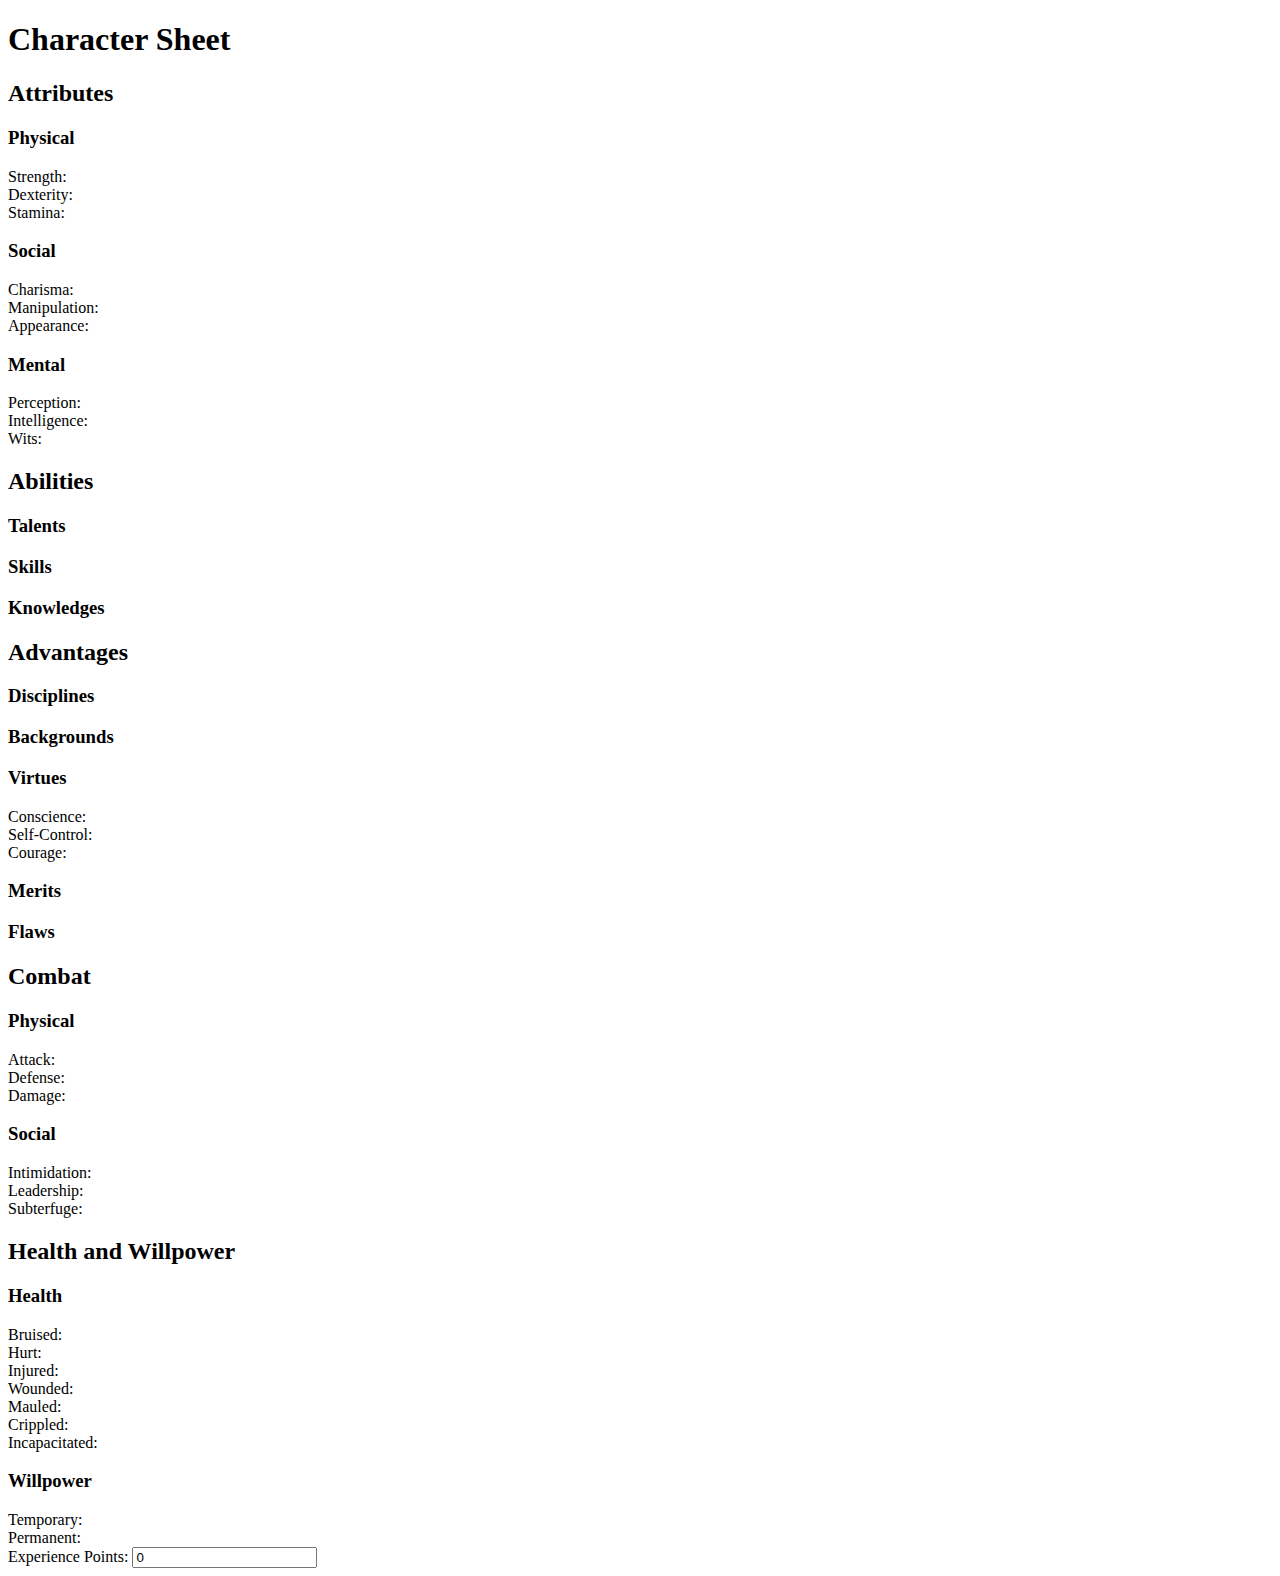
==== BlankSheet.html @ 2cb6385e "Create BlankSheet.html" ====
<!DOCTYPE html>
<html>
<head>
    <title>Vampire: The Masquerade - Character Sheet</title>
    <link rel="stylesheet" type="text/css" href="styles.css">
</head>
<body>
    <div id="character-sheet">
        <h1>Character Sheet</h1>

        <div class="section">
            <h2 class="section-title">Attributes</h2>
            <div class="section-content">
                <div class="subsection">
                    <h3 class="subsection-title">Physical</h3>
                    <div class="subsection-content">
                        <div class="label">Strength:</div>
                        <div class="input"></div>

                        <div class="label">Dexterity:</div>
                        <div class="input"></div>

                        <div class="label">Stamina:</div>
                        <div class="input"></div>
                    </div>
                </div>

                <div class="subsection">
                    <h3 class="subsection-title">Social</h3>
                    <div class="subsection-content">
                        <div class="label">Charisma:</div>
                        <div class="input"></div>

                        <div class="label">Manipulation:</div>
                        <div class="input"></div>

                        <div class="label">Appearance:</div>
                        <div class="input"></div>
                    </div>
                </div>

                <div class="subsection">
                    <h3 class="subsection-title">Mental</h3>
                    <div class="subsection-content">
                        <div class="label">Perception:</div>
                        <div class="input"></div>

                        <div class="label">Intelligence:</div>
                        <div class="input"></div>

                        <div class="label">Wits:</div>
                        <div class="input"></div>
                    </div>
                </div>
            </div>
        </div>

        <div class="section">
            <h2 class="section-title">Abilities</h2>
            <div class="section-content">
                <div class="subsection">
                    <h3 class="subsection-title">Talents</h3>
                    <div class="subsection-content">
                        <!-- Add talents here -->
                    </div>
                </div>

                <div class="subsection">
                    <h3 class="subsection-title">Skills</h3>
                    <div class="subsection-content">
                        <!-- Add skills here -->
                    </div>
                </div>

                <div class="subsection">
                    <h3 class="subsection-title">Knowledges</h3>
                    <div class="subsection-content">
                        <!-- Add knowledges here -->
                    </div>
                </div>
            </div>
        </div>

        <div class="section">
            <h2 class="section-title">Advantages</h2>
            <div class="section-content">
                <div class="subsection">
                    <h3 class="subsection-title">Disciplines</h3>
                    <div class="subsection-content">
                        <!-- Add disciplines here -->
                    </div>
                </div>

                <div class="subsection">
                    <h3 class="subsection-title">Backgrounds</h3>
                    <div class="subsection-content">
                        <!-- Add backgrounds here -->
                    </div>
                </div>

                <div class="subsection">
                    <h3 class="subsection-title">Virtues</h3>
                    <div class="subsection-content">
                        <div class="label">Conscience:</div>
                        <div class="input"></div>

                        <div class="label">Self-Control:</div>
                        <div class="input"></div>

                        <div class="label">Courage:</div>
                        <div class="input"></div>
                    </div>
                </div>

                <div class="subsection">
                    <h3 class="subsection-title">Merits</h3>
                    <div class="subsection-content">
                        <!-- Add merits here -->
                    </div>
                </div>

                <div class="subsection">
                    <h3 class="subsection-title">Flaws</h3>
                    <div class="subsection-content">
                        <!-- Add flaws here -->
                    </div>
                </div>
            </div>
        </div>

        <div class="section">
            <h2 class="section-title">Combat</h2>
            <div class="section-content">
                <div class="subsection">
                    <h3 class="subsection-title">Physical</h3>
                    <div class="subsection-content">
                        <div class="label">Attack:</div>
                        <div class="input"></div>

                        <div class="label">Defense:</div>
                        <div class="input"></div>

                        <div class="label">Damage:</div>
                        <div class="input"></div>
                    </div>
                </div>

                <div class="subsection">
                    <h3 class="subsection-title">Social</h3>
                    <div class="subsection-content">
                        <div class="label">Intimidation:</div>
                        <div class="input"></div>

                        <div class="label">Leadership:</div>
                        <div class="input"></div>

                        <div class="label">Subterfuge:</div>
                        <div class="input"></div>
                    </div>
                </div>
            </div>
        </div>

        <div class="section">
            <h2 class="section-title">Health and Willpower</h2>
            <div class="section-content">
                <div class="subsection">
                    <h3 class="subsection-title">Health</h3>
                    <div class="subsection-content">
                        <div class="label">Bruised:</div>
                        <div class="input"></div>

                        <div class="label">Hurt:</div>
                        <div class="input"></div>

                        <div class="label">Injured:</div>
                        <div class="input"></div>

                        <div class="label">Wounded:</div>
                        <div class="input"></div>

                        <div class="label">Mauled:</div>
                        <div class="input"></div>

                        <div class="label">Crippled:</div>
                        <div class="input"></div>

                        <div class="label">Incapacitated:</div>
                        <div class="input"></div>
                    </div>
                </div>

                <div class="subsection">
                    <h3 class="subsection-title">Willpower</h3>
                    <div class="subsection-content">
                        <div class="label">Temporary:</div>
                        <div class="input"></div>

                        <div class="label">Permanent:</div>
                        <div class="input"></div>
                    </div>
                </div>
            </div>
        </div>

        <div class="stats">
            <label>Experience Points:</label>
            <input type="number" min="0" value="0">
        </div>
    </div>

    <script src="script.js"></script>
</body>
</html>
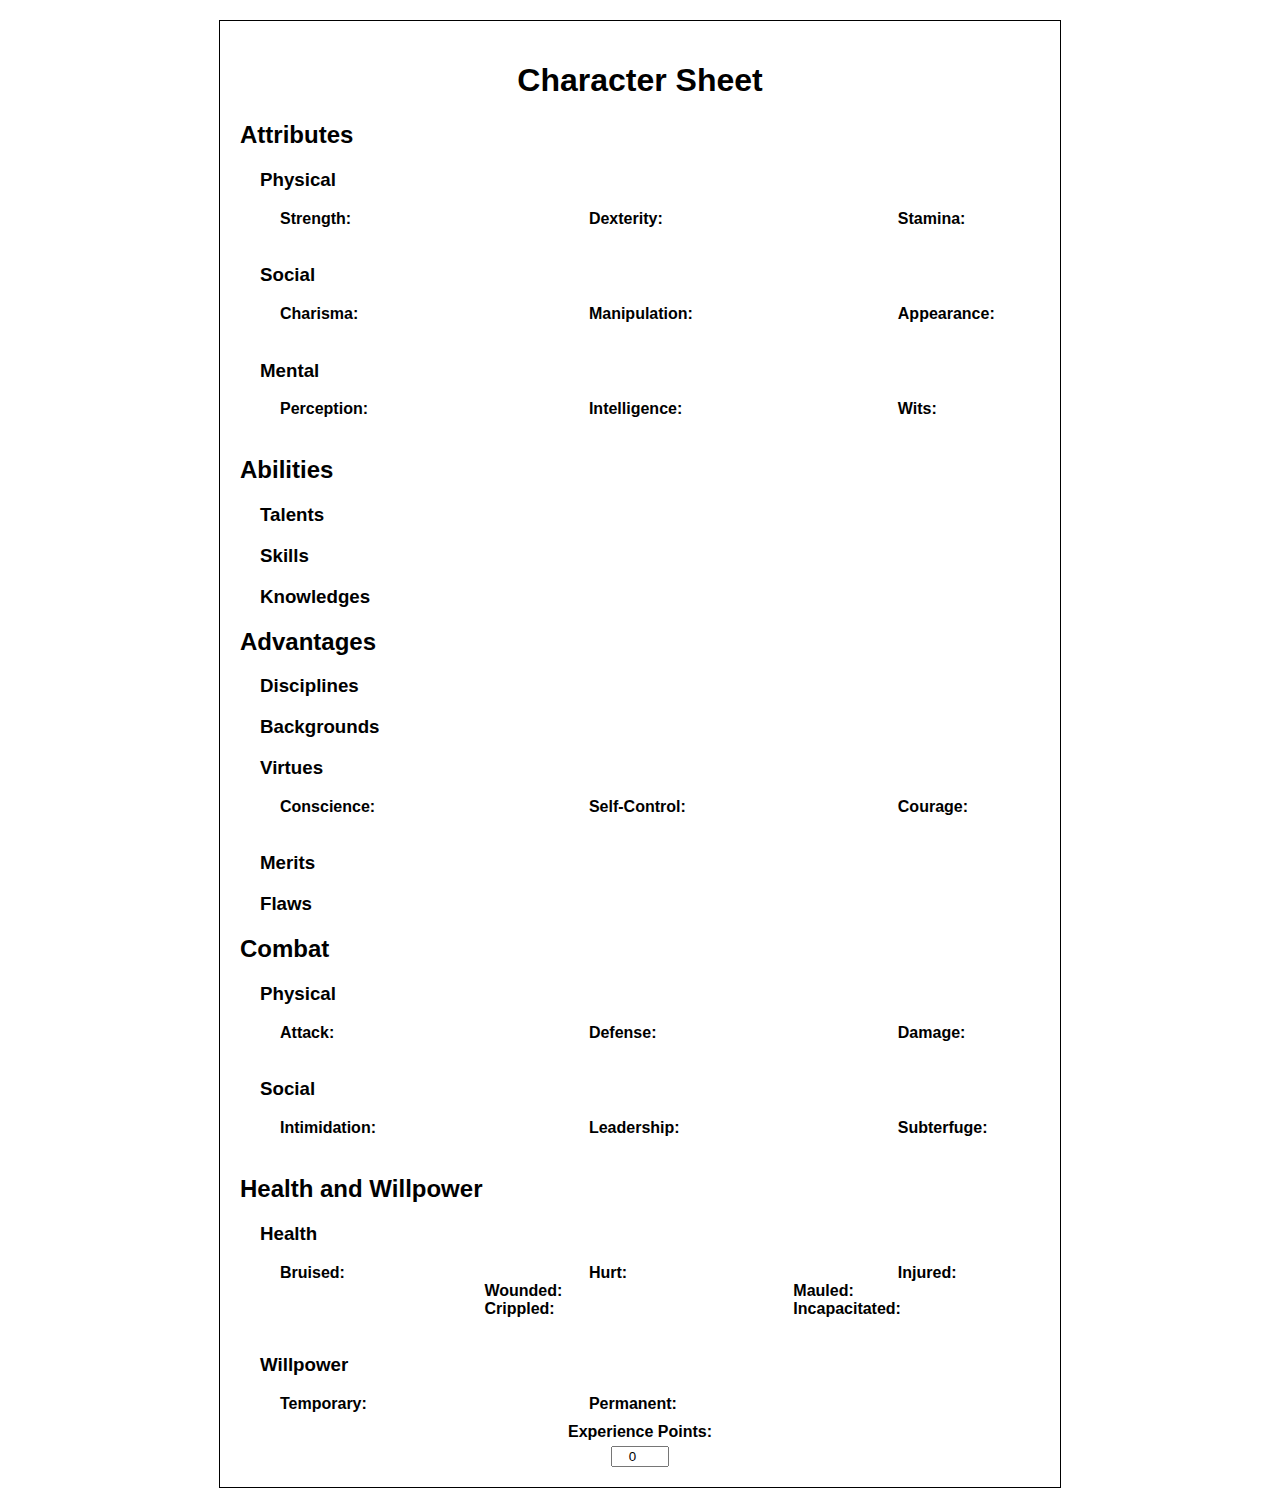
==== commit a6ab7677: "Update BlankSheet.html" ====
--- a/BlankSheet.html
+++ b/BlankSheet.html
@@ -2,7 +2,7 @@
 <html>
 <head>
     <title>Vampire: The Masquerade - Character Sheet</title>
-    <link rel="stylesheet" type="text/css" href="styles.css">
+    <link rel="stylesheet" type="text/css" href="BlankSheet.css">
 </head>
 <body>
     <div id="character-sheet">
--- a/BlankSheet.css
+++ b/BlankSheet.css
@@ -0,0 +1,83 @@
+body {
+    font-family: Arial, sans-serif;
+    margin: 0;
+    padding: 0;
+}
+
+#character-sheet {
+    width: 800px;
+    margin: 20px auto;
+    padding: 20px;
+    border: 1px solid #000;
+}
+
+h1 {
+    text-align: center;
+}
+
+.section {
+    margin-bottom: 10px;
+}
+
+.section-title {
+    font-weight: bold;
+}
+
+.section-content {
+    margin-left: 20px;
+}
+
+.subsection {
+    margin-top: 10px;
+    margin-bottom: 5px;
+}
+
+.subsection-title {
+    font-weight: bold;
+}
+
+.subsection-content {
+    margin-left: 20px;
+}
+
+.label {
+    display: inline-block;
+    width: 100px;
+    font-weight: bold;
+}
+
+.input {
+    display: inline-block;
+    width: 200px;
+}
+
+.button {
+    display: block;
+    width: 100px;
+    margin-top: 10px;
+    text-align: center;
+    background-color: #000;
+    color: #fff;
+    padding: 5px;
+    text-decoration: none;
+}
+
+.button:hover {
+    background-color: #333;
+}
+
+.stats {
+    margin-top: 10px;
+    text-align: center;
+}
+
+.stats label {
+    display: block;
+    font-weight: bold;
+    margin-bottom: 5px;
+}
+
+.stats input {
+    width: 50px;
+    text-align: center;
+}
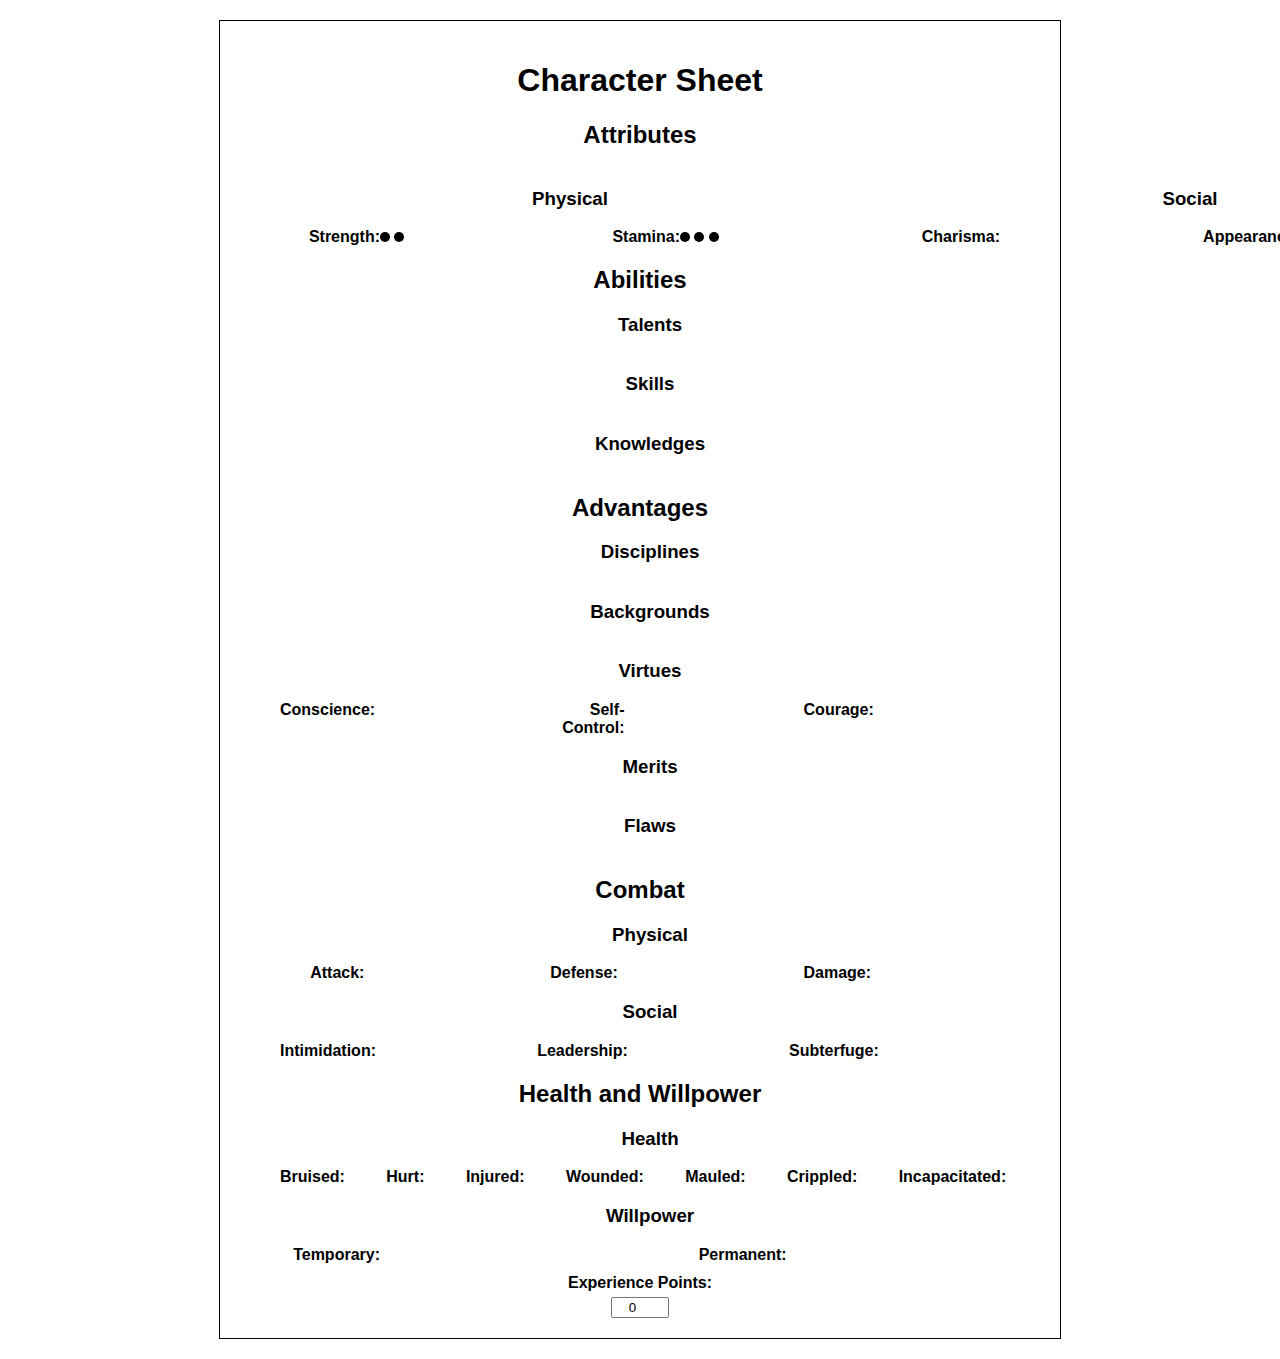
==== commit c3e015b2: "Update BlankSheet.html" ====
--- a/BlankSheet.html
+++ b/BlankSheet.html
@@ -3,6 +3,27 @@
 <head>
     <title>Vampire: The Masquerade - Character Sheet</title>
     <link rel="stylesheet" type="text/css" href="BlankSheet.css">
+    <style>
+        .dot {
+            display: inline-block;
+            width: 10px;
+            height: 10px;
+            background-color: black;
+            border-radius: 50%;
+        }
+
+        .row {
+            display: flex;
+        }
+
+        .attribute {
+            flex: 1;
+        }
+
+        .attribute-title {
+            text-align: center;
+        }
+    </style>
 </head>
 <body>
     <div id="character-sheet">
@@ -11,45 +32,53 @@
         <div class="section">
             <h2 class="section-title">Attributes</h2>
             <div class="section-content">
-                <div class="subsection">
-                    <h3 class="subsection-title">Physical</h3>
-                    <div class="subsection-content">
-                        <div class="label">Strength:</div>
-                        <div class="input"></div>
-
-                        <div class="label">Dexterity:</div>
-                        <div class="input"></div>
-
-                        <div class="label">Stamina:</div>
-                        <div class="input"></div>
-                    </div>
-                </div>
-
-                <div class="subsection">
-                    <h3 class="subsection-title">Social</h3>
-                    <div class="subsection-content">
-                        <div class="label">Charisma:</div>
-                        <div class="input"></div>
-
-                        <div class="label">Manipulation:</div>
-                        <div class="input"></div>
-
-                        <div class="label">Appearance:</div>
-                        <div class="input"></div>
-                    </div>
-                </div>
-
-                <div class="subsection">
-                    <h3 class="subsection-title">Mental</h3>
-                    <div class="subsection-content">
-                        <div class="label">Perception:</div>
-                        <div class="input"></div>
-
-                        <div class="label">Intelligence:</div>
-                        <div class="input"></div>
-
-                        <div class="label">Wits:</div>
-                        <div class="input"></div>
+                <div class="row">
+                    <div class="attribute">
+                        <h3 class="attribute-title">Physical</h3>
+                        <div class="subsection-content">
+                            <div class="label">Strength:</div>
+                            <div class="input">
+                                <div class="dot"></div>
+                                <div class="dot"></div>
+                            </div>
+
+                            <div class="label">Stamina:</div>
+                            <div class="input">
+                                <div class="dot"></div>
+                                <div class="dot"></div>
+                                <div class="dot"></div>
+                            </div>
+                        </div>
+                    </div>
+
+                    <div class="attribute">
+                        <h3 class="attribute-title">Social</h3>
+                        <div class="subsection-content">
+                            <div class="label">Charisma:</div>
+                            <div class="input">
+                                <!-- Add dots for Charisma -->
+                            </div>
+
+                            <div class="label">Appearance:</div>
+                            <div class="input">
+                                <!-- Add dots for Appearance -->
+                            </div>
+                        </div>
+                    </div>
+
+                    <div class="attribute">
+                        <h3 class="attribute-title">Mental</h3>
+                        <div class="subsection-content">
+                            <div class="label">Perception:</div>
+                            <div class="input">
+                                <!-- Add dots for Perception -->
+                            </div>
+
+                            <div class="label">Intelligence:</div>
+                            <div class="input">
+                                <!-- Add dots for Intelligence -->
+                            </div>
+                        </div>
                     </div>
                 </div>
             </div>
@@ -207,8 +236,8 @@
             <label>Experience Points:</label>
             <input type="number" min="0" value="0">
         </div>
-    </div>
-
-    <script src="script.js"></script>
+        </div>
+
+    <script src="BlankSheet.js"></script>
 </body>
 </html>
--- a/BlankSheet.css
+++ b/BlankSheet.css
@@ -1,83 +1,91 @@
 body {
-    font-family: Arial, sans-serif;
-    margin: 0;
-    padding: 0;
+  font-family: Arial, sans-serif;
+  margin: 0;
+  padding: 0;
 }
 
 #character-sheet {
-    width: 800px;
-    margin: 20px auto;
-    padding: 20px;
-    border: 1px solid #000;
+  width: 800px;
+  margin: 20px auto;
+  padding: 20px;
+  border: 1px solid #000;
 }
 
 h1 {
-    text-align: center;
+  text-align: center;
 }
 
 .section {
-    margin-bottom: 10px;
+  margin-bottom: 10px;
 }
 
 .section-title {
-    font-weight: bold;
+  font-weight: bold;
+  text-align: center;
 }
 
 .section-content {
-    margin-left: 20px;
+  margin-left: 20px;
 }
 
 .subsection {
-    margin-top: 10px;
-    margin-bottom: 5px;
+  margin-top: 10px;
+  margin-bottom: 5px;
 }
 
 .subsection-title {
-    font-weight: bold;
+  font-weight: bold;
+  text-align: center;
 }
 
 .subsection-content {
-    margin-left: 20px;
+  margin-left: 20px;
+  display: flex;
+  justify-content: space-between;
+}
+
+.subsection-content .label {
+  text-align: right;
 }
 
 .label {
-    display: inline-block;
-    width: 100px;
-    font-weight: bold;
+  display: inline-block;
+  width: 100px;
+  font-weight: bold;
 }
 
 .input {
-    display: inline-block;
-    width: 200px;
+  display: inline-block;
+  width: 200px;
 }
 
 .button {
-    display: block;
-    width: 100px;
-    margin-top: 10px;
-    text-align: center;
-    background-color: #000;
-    color: #fff;
-    padding: 5px;
-    text-decoration: none;
+  display: block;
+  width: 100px;
+  margin-top: 10px;
+  text-align: center;
+  background-color: #000;
+  color: #fff;
+  padding: 5px;
+  text-decoration: none;
 }
 
 .button:hover {
-    background-color: #333;
+  background-color: #333;
 }
 
 .stats {
-    margin-top: 10px;
-    text-align: center;
+  margin-top: 10px;
+  text-align: center;
 }
 
 .stats label {
-    display: block;
-    font-weight: bold;
-    margin-bottom: 5px;
+  display: block;
+  font-weight: bold;
+  margin-bottom: 5px;
 }
 
 .stats input {
-    width: 50px;
-    text-align: center;
+  width: 50px;
+  text-align: center;
 }
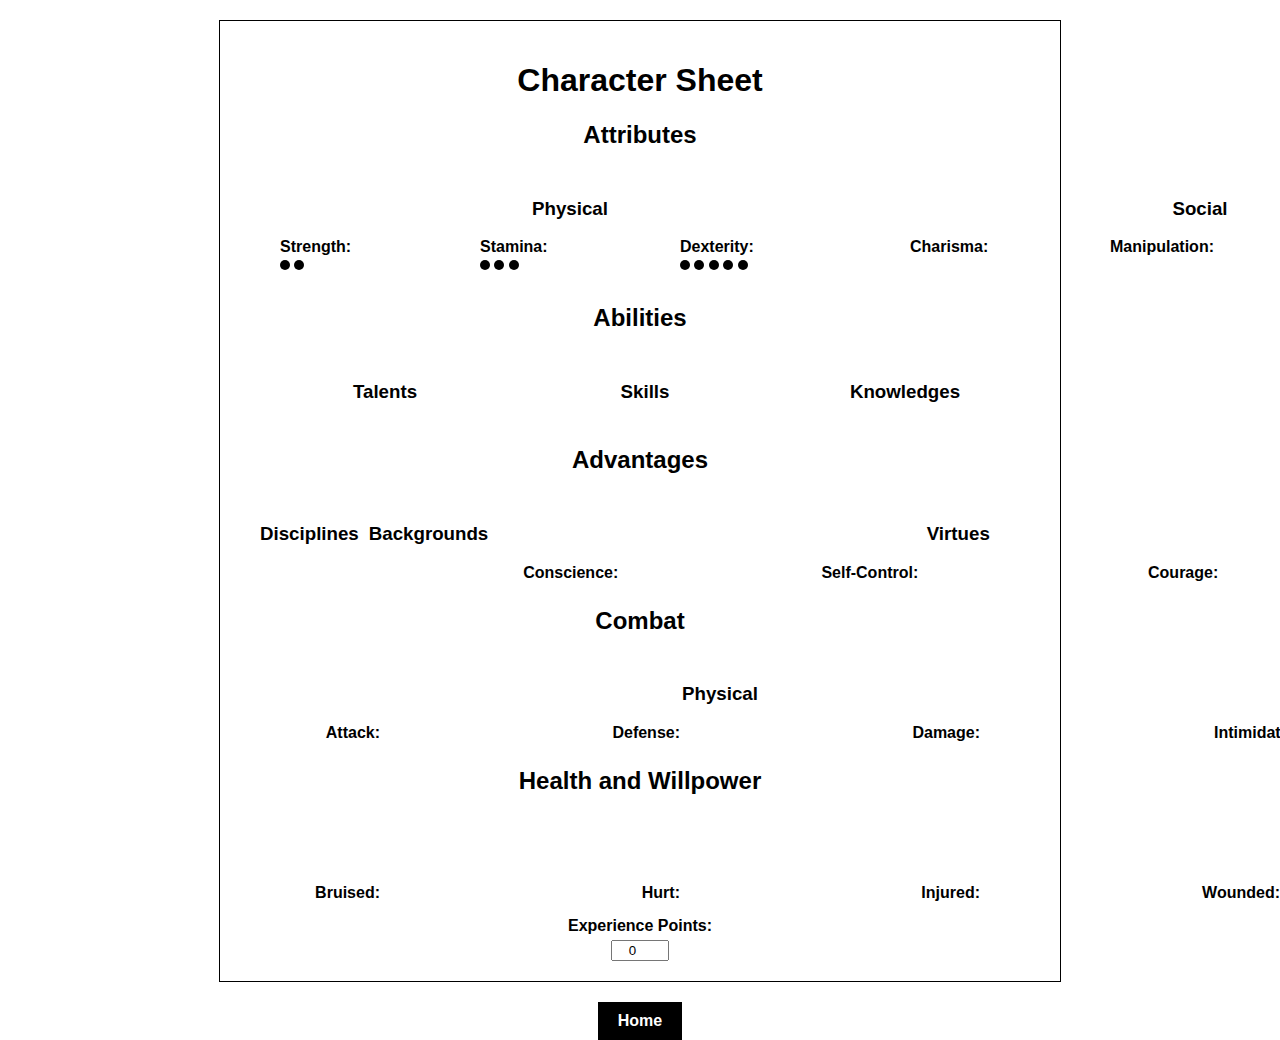
==== commit 67f0ae48: "Update BlankSheet.html" ====
--- a/BlankSheet.html
+++ b/BlankSheet.html
@@ -4,6 +4,8 @@
     <title>Vampire: The Masquerade - Character Sheet</title>
     <link rel="stylesheet" type="text/css" href="BlankSheet.css">
     <style>
+        /* Styles for the character sheet */
+
         .dot {
             display: inline-block;
             width: 10px;
@@ -12,16 +14,52 @@
             border-radius: 50%;
         }
 
-        .row {
+        .section-content {
             display: flex;
         }
 
+        .subsection {
+            flex: 1;
+            margin-right: 10px;
+        }
+
+        .subsection-title {
+            text-align: center;
+        }
+
         .attribute {
-            flex: 1;
-        }
-
-        .attribute-title {
+            margin-bottom: 5px;
+        }
+
+        .attribute-label {
+            display: inline-block;
+            width: 100px;
+            font-weight: bold;
+        }
+
+        .attribute-dots {
+            display: inline-block;
+            width: 200px;
+        }
+
+        /* Styles for the home button */
+
+        .home-button {
             text-align: center;
+            margin-top: 20px;
+        }
+
+        .home-button a {
+            display: inline-block;
+            padding: 10px 20px;
+            background-color: #000;
+            color: #fff;
+            text-decoration: none;
+            font-weight: bold;
+        }
+
+        .home-button a:hover {
+            background-color: #333;
         }
     </style>
 </head>
@@ -32,52 +70,87 @@
         <div class="section">
             <h2 class="section-title">Attributes</h2>
             <div class="section-content">
-                <div class="row">
-                    <div class="attribute">
-                        <h3 class="attribute-title">Physical</h3>
-                        <div class="subsection-content">
-                            <div class="label">Strength:</div>
-                            <div class="input">
-                                <div class="dot"></div>
-                                <div class="dot"></div>
-                            </div>
-
-                            <div class="label">Stamina:</div>
-                            <div class="input">
-                                <div class="dot"></div>
-                                <div class="dot"></div>
-                                <div class="dot"></div>
-                            </div>
-                        </div>
-                    </div>
-
-                    <div class="attribute">
-                        <h3 class="attribute-title">Social</h3>
-                        <div class="subsection-content">
-                            <div class="label">Charisma:</div>
-                            <div class="input">
-                                <!-- Add dots for Charisma -->
-                            </div>
-
-                            <div class="label">Appearance:</div>
-                            <div class="input">
-                                <!-- Add dots for Appearance -->
-                            </div>
-                        </div>
-                    </div>
-
-                    <div class="attribute">
-                        <h3 class="attribute-title">Mental</h3>
-                        <div class="subsection-content">
-                            <div class="label">Perception:</div>
-                            <div class="input">
-                                <!-- Add dots for Perception -->
-                            </div>
-
-                            <div class="label">Intelligence:</div>
-                            <div class="input">
-                                <!-- Add dots for Intelligence -->
-                            </div>
+                <div class="subsection">
+                    <h3 class="subsection-title">Physical</h3>
+                    <div class="subsection-content">
+                        <div class="attribute">
+                            <span class="attribute-label">Strength:</span>
+                            <span class="attribute-dots">
+                                <span class="dot"></span>
+                                <span class="dot"></span>
+                            </span>
+                        </div>
+
+                        <div class="attribute">
+                            <span class="attribute-label">Stamina:</span>
+                            <span class="attribute-dots">
+                                <span class="dot"></span>
+                                <span class="dot"></span>
+                                <span class="dot"></span>
+                            </span>
+                        </div>
+
+                        <div class="attribute">
+                            <span class="attribute-label">Dexterity:</span>
+                            <span class="attribute-dots">
+                                <span class="dot"></span>
+                                <span class="dot"></span>
+                                <span class="dot"></span>
+                                <span class="dot"></span>
+                                <span class="dot"></span>
+                            </span>
+                        </div>
+                    </div>
+                </div>
+
+                <div class="subsection">
+                    <h3 class="subsection-title">Social</h3>
+                    <div class="subsection-content">
+                        <div class="attribute">
+                            <span class="attribute-label">Charisma:</span>
+                            <span class="attribute-dots">
+                                <!-- Add dots for Charisma attribute -->
+                            </span>
+                        </div>
+
+                        <div class="attribute">
+                            <span class="attribute-label">Manipulation:</span>
+                            <span class="attribute-dots">
+                                <!-- Add dots for Manipulation attribute -->
+                            </span>
+                        </div>
+
+                        <div class="attribute">
+                            <span class="attribute-label">Appearance:</span>
+                            <span class="attribute-dots">
+                                <!-- Add dots for Appearance attribute -->
+                            </span>
+                        </div>
+                    </div>
+                </div>
+
+                <div class="subsection">
+                    <h3 class="subsection-title">Mental</h3>
+                    <div class="subsection-content">
+                        <div class="attribute">
+                            <span class="attribute-label">Perception:</span>
+                            <span class="attribute-dots">
+                                <!-- Add dots for Perception attribute -->
+                            </span>
+                        </div>
+
+                        <div class="attribute">
+                            <span class="attribute-label">Intelligence:</span>
+                            <span class="attribute-dots">
+                                <!-- Add dots for Intelligence attribute -->
+                            </span>
+                        </div>
+
+                        <div class="attribute">
+                            <span class="attribute-label">Wits:</span>
+                            <span class="attribute-dots">
+                                <!-- Add dots for Wits attribute -->
+                            </span>
                         </div>
                     </div>
                 </div>
@@ -238,6 +311,10 @@
         </div>
         </div>
 
+        <div class="home-button">
+            <a href="https://obscurepanda.github.io/ObscurePanda/">Home</a>
+        </div>
+    </div>
     <script src="BlankSheet.js"></script>
 </body>
 </html>
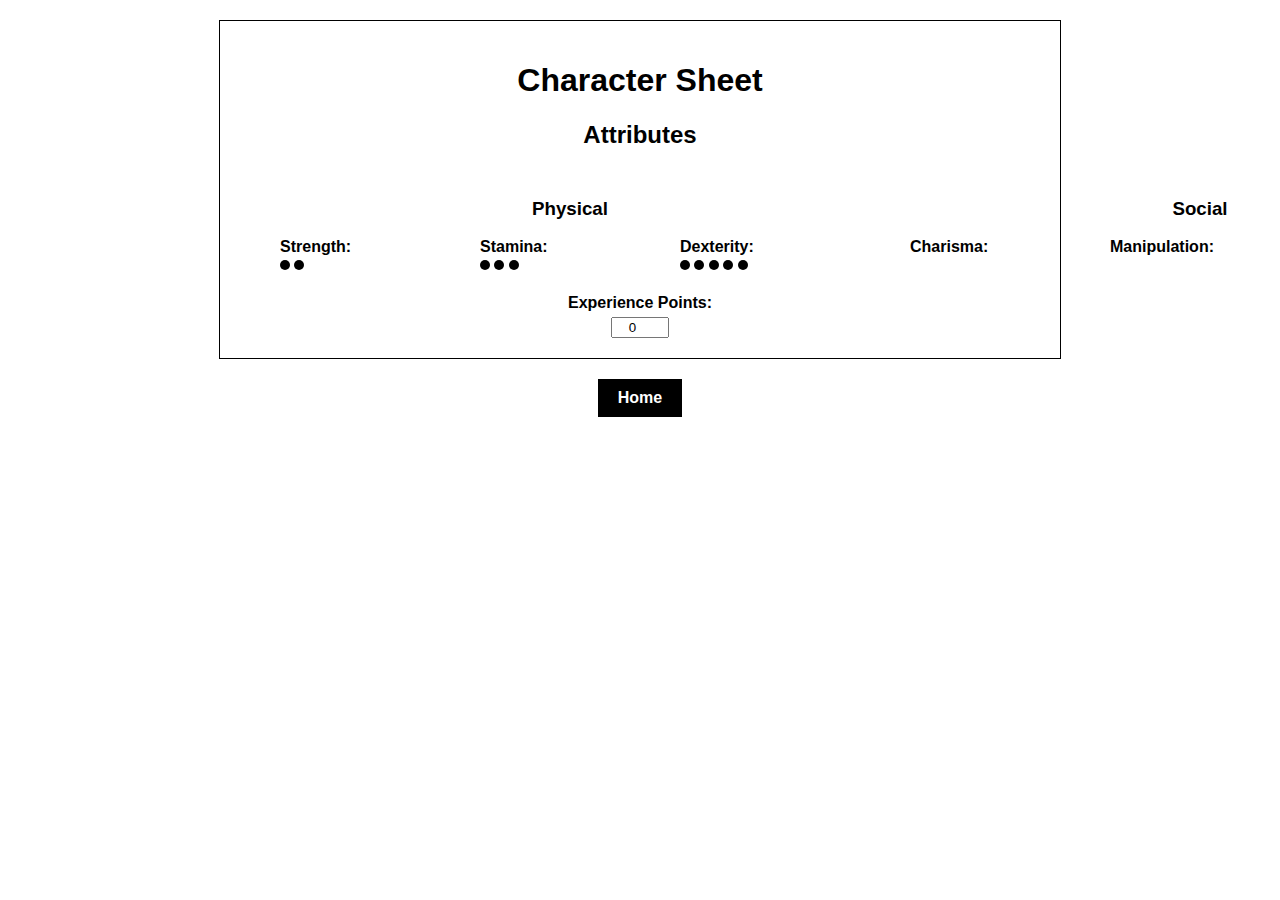
==== commit 980d8a71: "Update BlankSheet.html" ====
--- a/BlankSheet.html
+++ b/BlankSheet.html
@@ -156,47 +156,42 @@
                 </div>
             </div>
         </div>
-
+<!--
         <div class="section">
             <h2 class="section-title">Abilities</h2>
             <div class="section-content">
                 <div class="subsection">
                     <h3 class="subsection-title">Talents</h3>
                     <div class="subsection-content">
-                        <!-- Add talents here -->
                     </div>
                 </div>
 
                 <div class="subsection">
                     <h3 class="subsection-title">Skills</h3>
                     <div class="subsection-content">
-                        <!-- Add skills here -->
                     </div>
                 </div>
 
                 <div class="subsection">
                     <h3 class="subsection-title">Knowledges</h3>
                     <div class="subsection-content">
-                        <!-- Add knowledges here -->
-                    </div>
-                </div>
-            </div>
-        </div>
-
-        <div class="section">
+                    </div>
+                </div>
+            </div>
+        </div>
+
+       <div class="section">
             <h2 class="section-title">Advantages</h2>
             <div class="section-content">
                 <div class="subsection">
                     <h3 class="subsection-title">Disciplines</h3>
                     <div class="subsection-content">
-                        <!-- Add disciplines here -->
                     </div>
                 </div>
 
                 <div class="subsection">
                     <h3 class="subsection-title">Backgrounds</h3>
                     <div class="subsection-content">
-                        <!-- Add backgrounds here -->
                     </div>
                 </div>
 
@@ -217,20 +212,18 @@
                 <div class="subsection">
                     <h3 class="subsection-title">Merits</h3>
                     <div class="subsection-content">
-                        <!-- Add merits here -->
                     </div>
                 </div>
 
                 <div class="subsection">
                     <h3 class="subsection-title">Flaws</h3>
                     <div class="subsection-content">
-                        <!-- Add flaws here -->
-                    </div>
-                </div>
-            </div>
-        </div>
-
-        <div class="section">
+                    </div>
+                </div>
+            </div>
+        </div> -->
+
+       <!-- <div class="section">
             <h2 class="section-title">Combat</h2>
             <div class="section-content">
                 <div class="subsection">
@@ -261,9 +254,9 @@
                     </div>
                 </div>
             </div>
-        </div>
-
-        <div class="section">
+        </div> -->
+
+       <!-- <div class="section">
             <h2 class="section-title">Health and Willpower</h2>
             <div class="section-content">
                 <div class="subsection">
@@ -303,7 +296,9 @@
                     </div>
                 </div>
             </div>
-        </div>
+        </div> -->
+ 
+    
 
         <div class="stats">
             <label>Experience Points:</label>
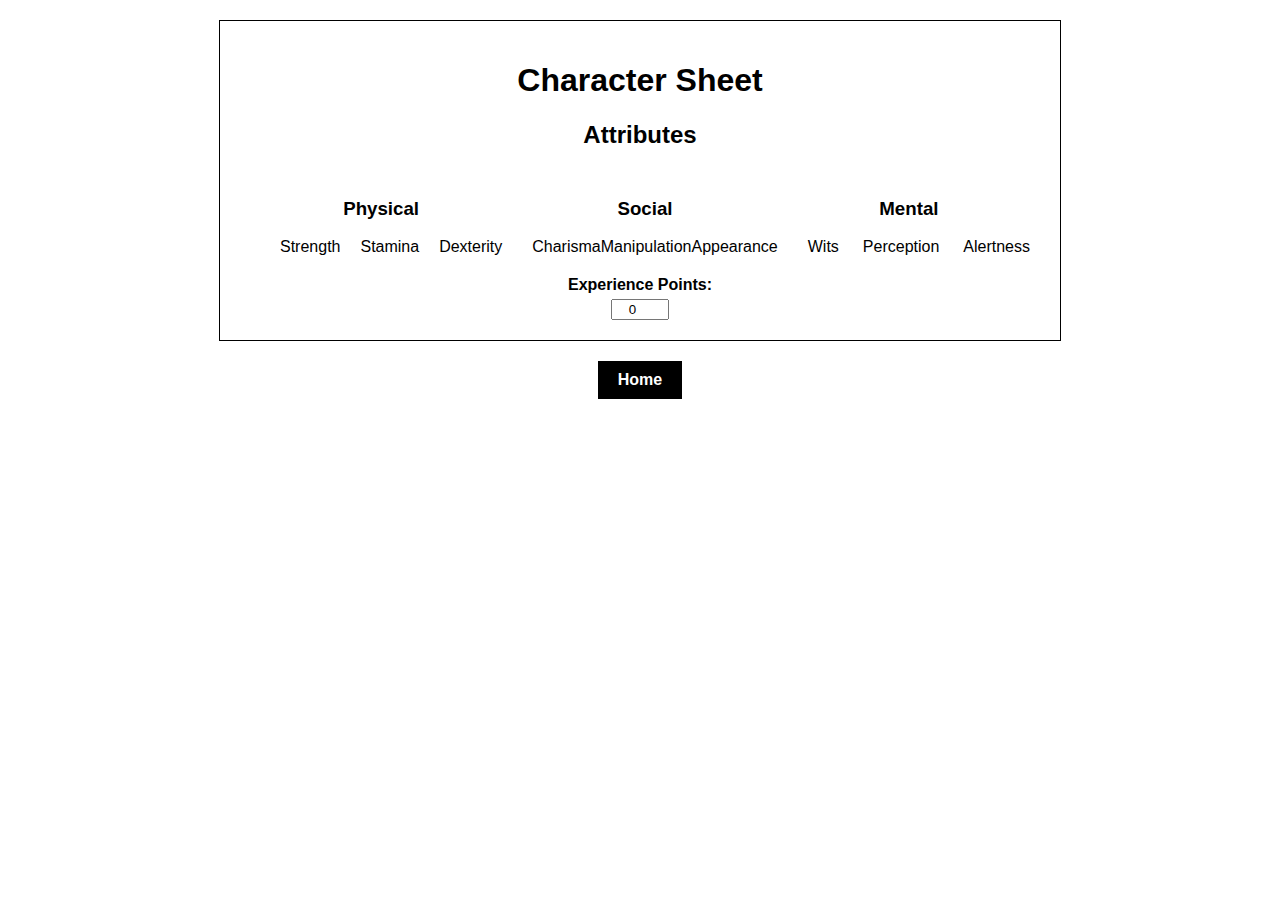
==== commit f3f6b6ad: "Update BlankSheet.html" ====
--- a/BlankSheet.html
+++ b/BlankSheet.html
@@ -67,95 +67,36 @@
     <div id="character-sheet">
         <h1>Character Sheet</h1>
 
-        <div class="section">
-            <h2 class="section-title">Attributes</h2>
-            <div class="section-content">
-                <div class="subsection">
-                    <h3 class="subsection-title">Physical</h3>
-                    <div class="subsection-content">
-                        <div class="attribute">
-                            <span class="attribute-label">Strength:</span>
-                            <span class="attribute-dots">
-                                <span class="dot"></span>
-                                <span class="dot"></span>
-                            </span>
-                        </div>
-
-                        <div class="attribute">
-                            <span class="attribute-label">Stamina:</span>
-                            <span class="attribute-dots">
-                                <span class="dot"></span>
-                                <span class="dot"></span>
-                                <span class="dot"></span>
-                            </span>
-                        </div>
-
-                        <div class="attribute">
-                            <span class="attribute-label">Dexterity:</span>
-                            <span class="attribute-dots">
-                                <span class="dot"></span>
-                                <span class="dot"></span>
-                                <span class="dot"></span>
-                                <span class="dot"></span>
-                                <span class="dot"></span>
-                            </span>
-                        </div>
-                    </div>
-                </div>
-
-                <div class="subsection">
-                    <h3 class="subsection-title">Social</h3>
-                    <div class="subsection-content">
-                        <div class="attribute">
-                            <span class="attribute-label">Charisma:</span>
-                            <span class="attribute-dots">
-                                <!-- Add dots for Charisma attribute -->
-                            </span>
-                        </div>
-
-                        <div class="attribute">
-                            <span class="attribute-label">Manipulation:</span>
-                            <span class="attribute-dots">
-                                <!-- Add dots for Manipulation attribute -->
-                            </span>
-                        </div>
-
-                        <div class="attribute">
-                            <span class="attribute-label">Appearance:</span>
-                            <span class="attribute-dots">
-                                <!-- Add dots for Appearance attribute -->
-                            </span>
-                        </div>
-                    </div>
-                </div>
-
-                <div class="subsection">
-                    <h3 class="subsection-title">Mental</h3>
-                    <div class="subsection-content">
-                        <div class="attribute">
-                            <span class="attribute-label">Perception:</span>
-                            <span class="attribute-dots">
-                                <!-- Add dots for Perception attribute -->
-                            </span>
-                        </div>
-
-                        <div class="attribute">
-                            <span class="attribute-label">Intelligence:</span>
-                            <span class="attribute-dots">
-                                <!-- Add dots for Intelligence attribute -->
-                            </span>
-                        </div>
-
-                        <div class="attribute">
-                            <span class="attribute-label">Wits:</span>
-                            <span class="attribute-dots">
-                                <!-- Add dots for Wits attribute -->
-                            </span>
-                        </div>
-                    </div>
-                </div>
-            </div>
-        </div>
+       <div class="section">
+    <h2 class="section-title">Attributes</h2>
+    <div class="section-content">
+        <div class="subsection">
+            <h3 class="subsection-title">Physical</h3>
+            <div class="subsection-content">
+                <div class="attribute">Strength</div>
+                <div class="attribute">Stamina</div>
+                <div class="attribute">Dexterity</div>
+            </div>
+        </div>
+        <div class="subsection">
+            <h3 class="subsection-title">Social</h3>
+            <div class="subsection-content">
+                <div class="attribute">Charisma</div>
+                <div class="attribute">Manipulation</div>
+                <div class="attribute">Appearance</div>
+            </div>
+        </div>
+        <div class="subsection">
+            <h3 class="subsection-title">Mental</h3>
+            <div class="subsection-content">
+                <div class="attribute">Wits</div>
+                <div class="attribute">Perception</div>
+                <div class="attribute">Alertness</div>
+            </div>
+        </div>
+    </div>
+</div>
+
 <!--
         <div class="section">
             <h2 class="section-title">Abilities</h2>
